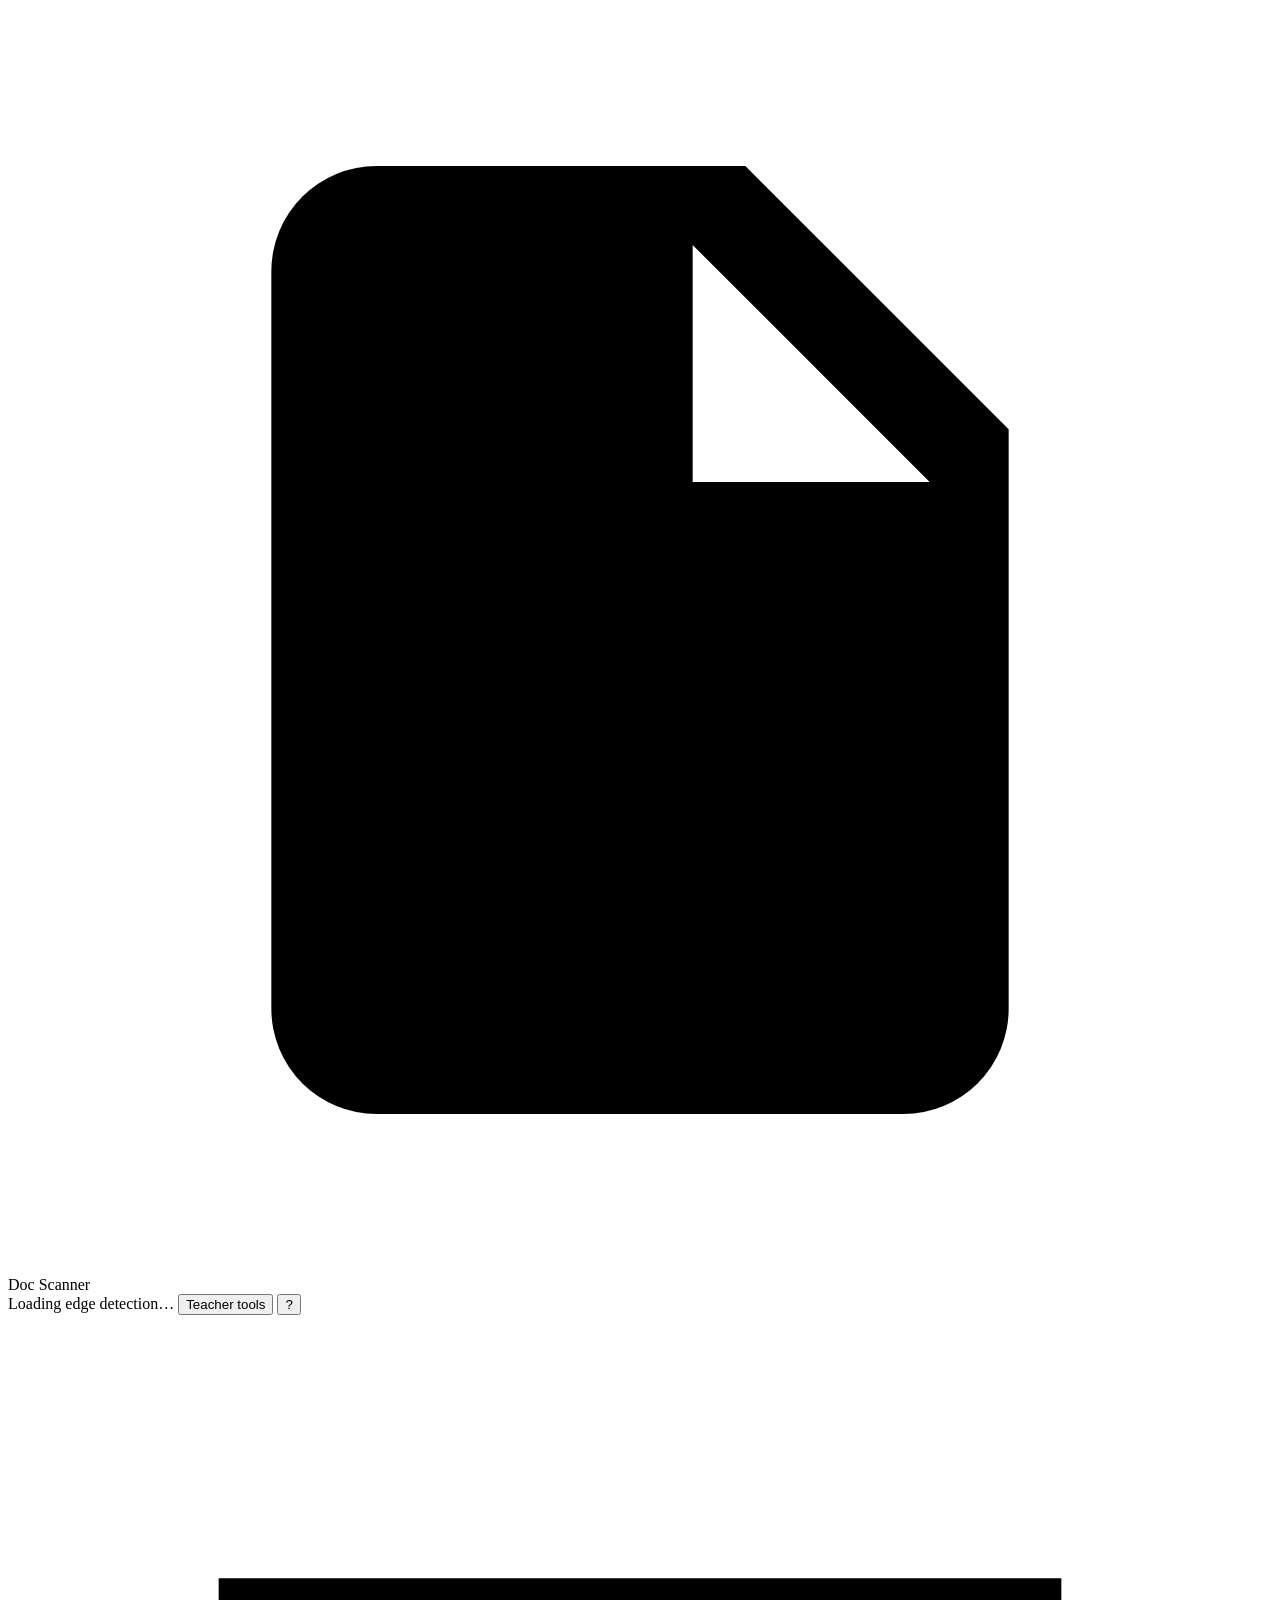
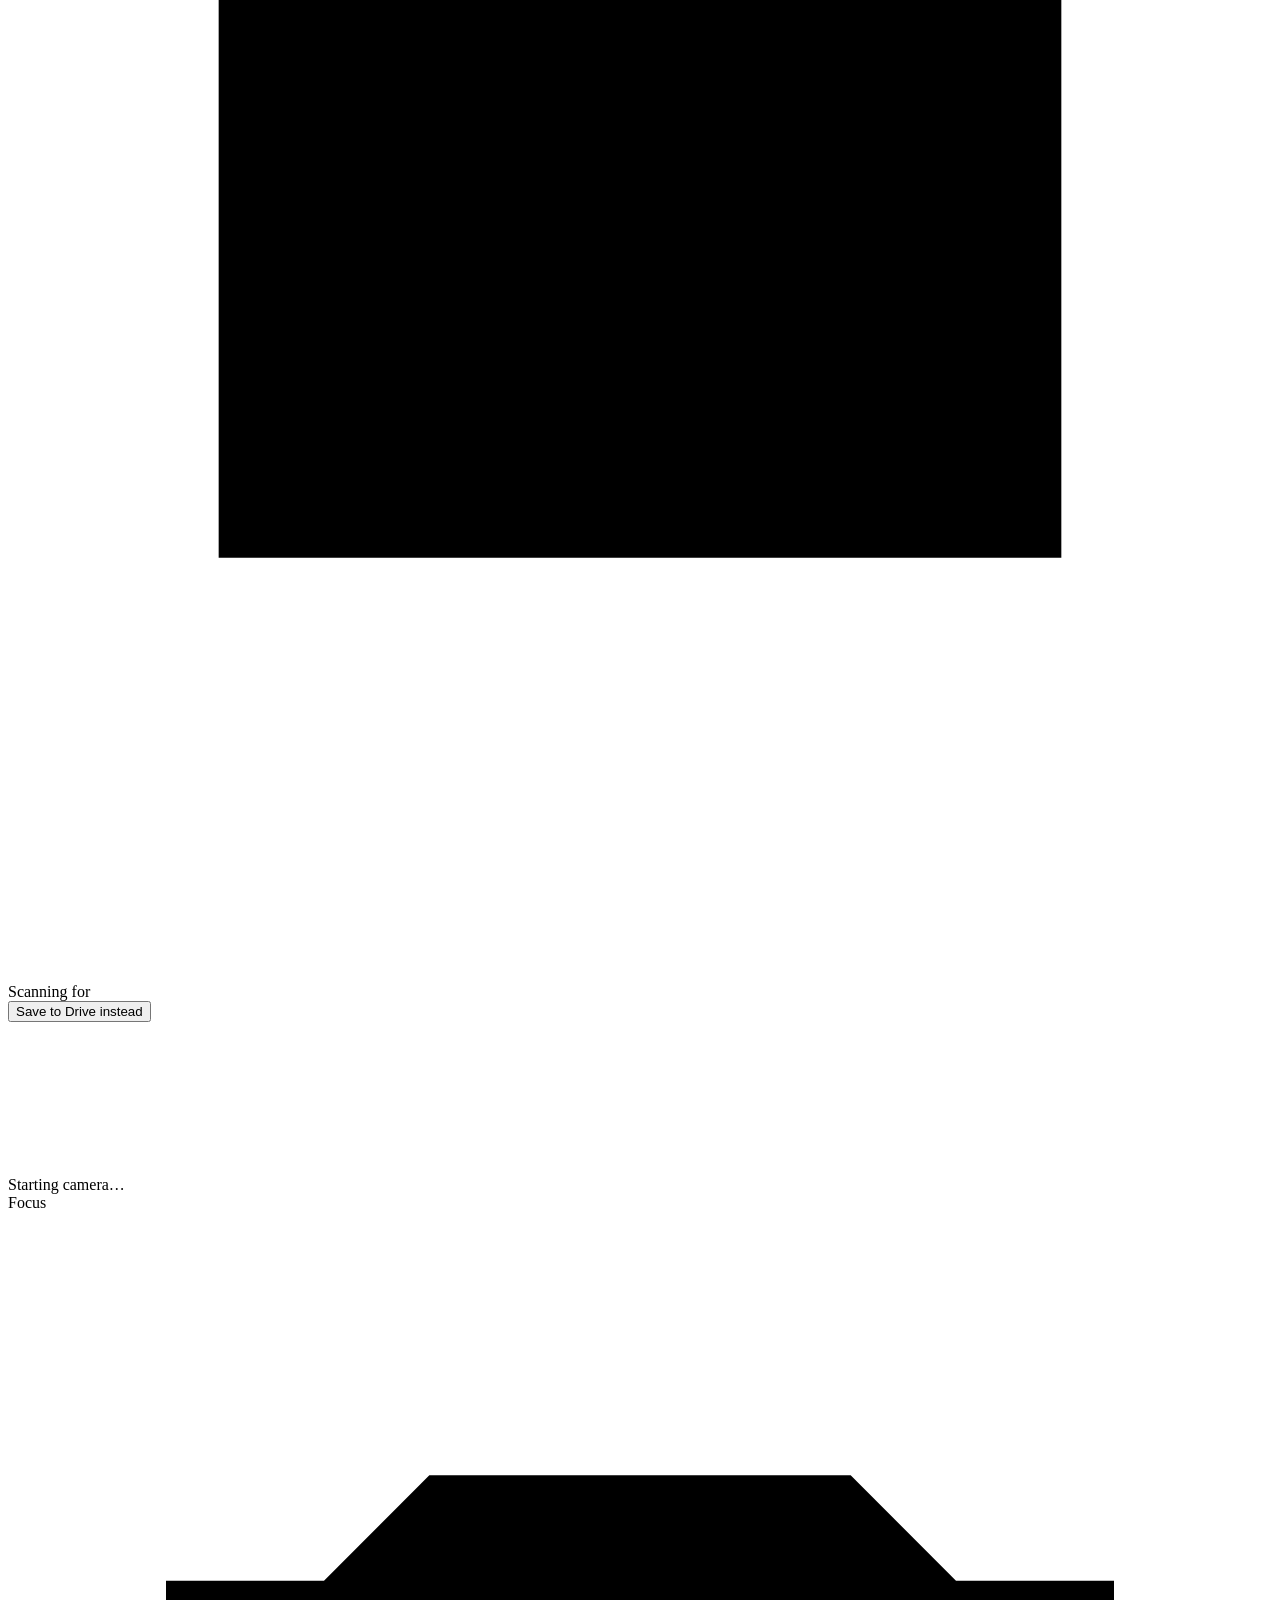
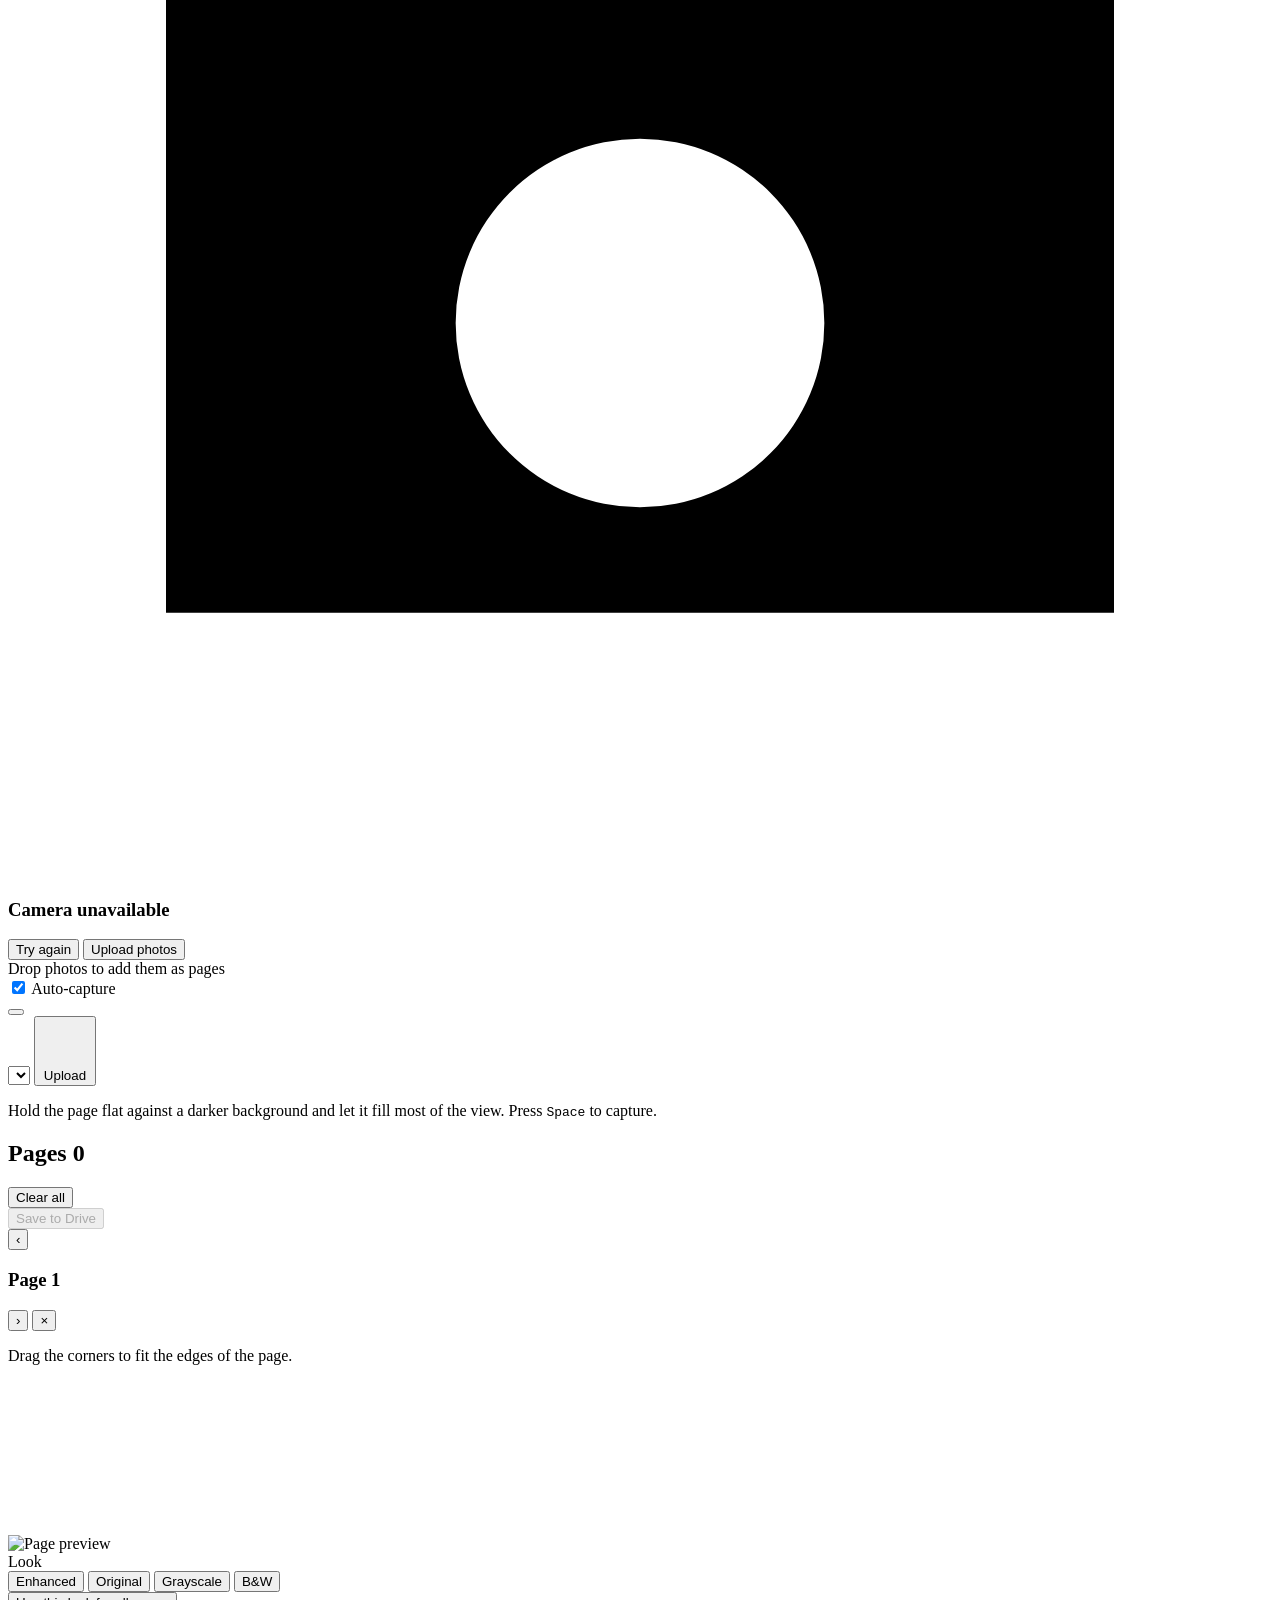
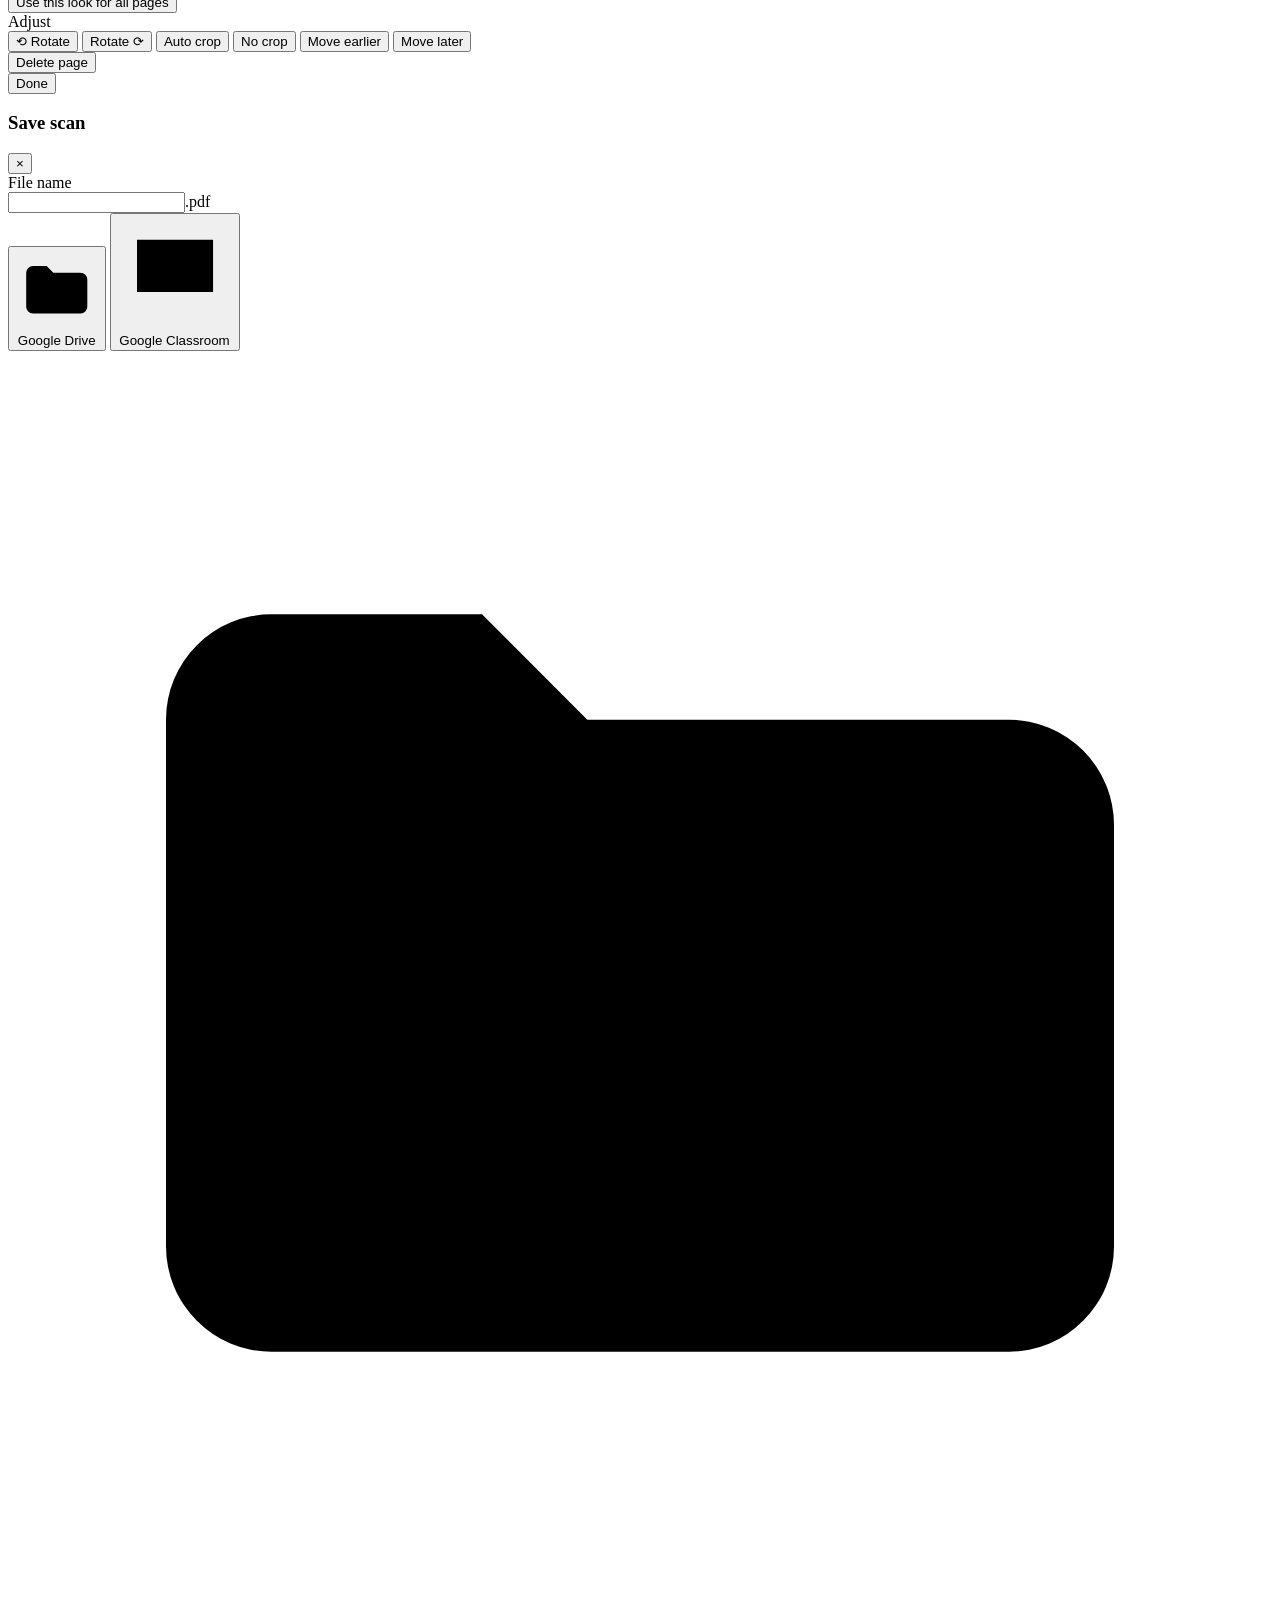
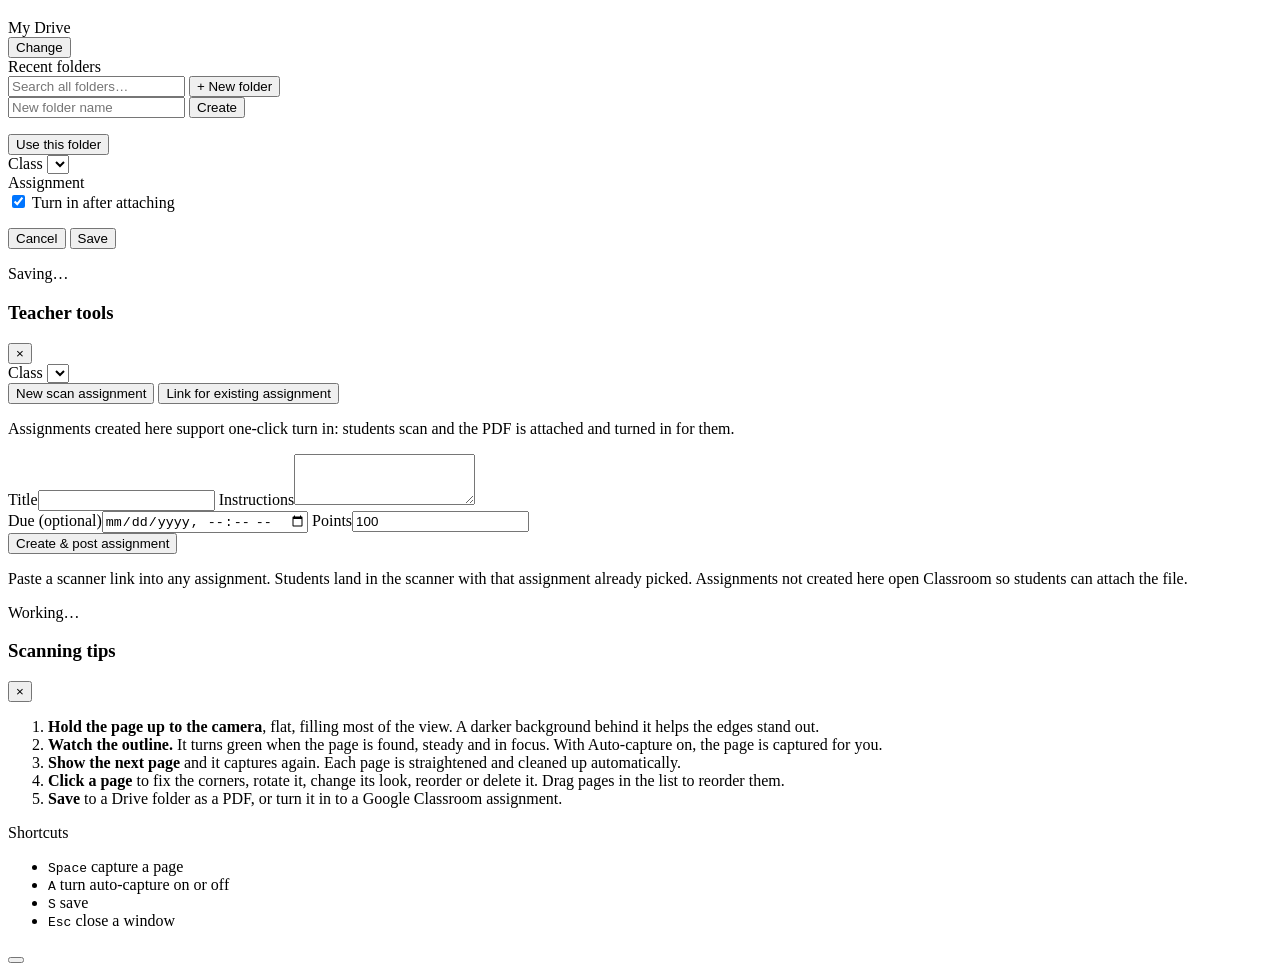
==== src/Index.html @ 850ed7a0 "Add Doc Scanner Apps Script web app Camera-based document scanner that saves multi-page PDFs to Goog" ====
<!DOCTYPE html>
<html>
<head>
  <base target="_top">
  <meta charset="utf-8">
  <?!= include('Styles'); ?>
</head>
<body>
  <header class="topbar">
    <div class="brand">
      <svg viewBox="0 0 24 24" aria-hidden="true"><path d="M7 3h7l5 5v11a2 2 0 0 1-2 2H7a2 2 0 0 1-2-2V5a2 2 0 0 1 2-2zm6 1.5V9h4.5M8 13h8M8 16.5h8"/></svg>
      <span>Doc Scanner</span>
    </div>
    <div class="topbar-right">
      <span id="cvStatus" class="chip" title="Automatic page edge detection">Loading edge detection…</span>
      <button id="teacherBtn" class="btn ghost small hidden" type="button">Teacher tools</button>
      <button id="helpBtn" class="icon-btn" type="button" title="Help" aria-label="Help">?</button>
    </div>
  </header>

  <div id="targetBanner" class="target-banner hidden">
    <svg viewBox="0 0 24 24" aria-hidden="true"><path d="M4 5h16v11H4zM2 19h20M9 9h6"/></svg>
    <div>Scanning for <b id="targetTitle"></b> <span id="targetCourse" class="muted"></span></div>
    <button id="targetClear" class="btn link small" type="button">Save to Drive instead</button>
  </div>

  <main class="layout">
    <section class="stage">
      <div class="viewport" id="viewport">
        <video id="video" playsinline muted autoplay></video>
        <canvas id="overlay"></canvas>
        <div class="hud">
          <div class="status-pill" id="statusPill"><span class="dot"></span><span id="statusText">Starting camera…</span></div>
          <div class="focus-meter" title="How sharp the image is">
            <span>Focus</span>
            <div class="bar"><div id="focusFill"></div></div>
          </div>
        </div>
        <div class="flash" id="flash"></div>
        <div class="camera-error hidden" id="cameraError">
          <svg viewBox="0 0 24 24" aria-hidden="true"><path d="M3 7h3l2-2h8l2 2h3v12H3zM12 10a3.5 3.5 0 1 0 0 7 3.5 3.5 0 0 0 0-7zM3 3l18 18"/></svg>
          <h3 id="cameraErrorTitle">Camera unavailable</h3>
          <p id="cameraErrorText"></p>
          <div class="row center">
            <button id="retryCamera" class="btn primary" type="button">Try again</button>
            <button id="uploadInstead" class="btn ghost" type="button">Upload photos</button>
          </div>
        </div>
        <div class="drop-hint hidden" id="dropHint">Drop photos to add them as pages</div>
      </div>

      <div class="controls">
        <div class="control-group">
          <label class="toggle" title="Capture automatically when a page is detected, steady and in focus">
            <input type="checkbox" id="autoToggle" checked>
            <span class="track"><span class="knob"></span></span>
            <span>Auto-capture</span>
          </label>
        </div>
        <button id="captureBtn" class="shutter" type="button" title="Capture page (Space)" aria-label="Capture page">
          <span class="ring"></span><span class="core"></span>
        </button>
        <div class="control-group right">
          <select id="cameraSelect" class="select hidden" title="Choose camera" aria-label="Choose camera"></select>
          <button id="uploadBtn" class="btn ghost" type="button" title="Add photos from your computer">
            <svg viewBox="0 0 24 24" aria-hidden="true"><path d="M12 16V4m0 0L7 9m5-5 5 5M4 20h16"/></svg>
            Upload
          </button>
          <input type="file" id="fileInput" accept="image/*" multiple hidden>
        </div>
      </div>
      <p class="hint">Hold the page flat against a darker background and let it fill most of the view. Press <kbd>Space</kbd> to capture.</p>
    </section>

    <aside class="pages-panel">
      <div class="panel-head">
        <h2>Pages <span id="pageCount" class="count">0</span></h2>
        <button id="clearBtn" class="btn link small hidden" type="button">Clear all</button>
      </div>
      <div id="pageList" class="page-list"></div>
      <div class="panel-foot">
        <button id="saveBtn" class="btn primary block large" type="button" disabled>Save to Drive</button>
      </div>
    </aside>
  </main>

  <!-- Page editor -->
  <div class="modal hidden" id="editorModal" role="dialog" aria-modal="true" aria-labelledby="edTitle">
    <div class="modal-card editor-card">
      <div class="modal-head">
        <button class="icon-btn" id="edPrev" type="button" title="Previous page" aria-label="Previous page">‹</button>
        <h3 id="edTitle">Page 1</h3>
        <button class="icon-btn" id="edNext" type="button" title="Next page" aria-label="Next page">›</button>
        <span class="spacer"></span>
        <button class="icon-btn" data-close type="button" aria-label="Close">×</button>
      </div>
      <div class="editor-body">
        <div class="crop-wrap">
          <p class="muted small-text">Drag the corners to fit the edges of the page.</p>
          <div class="crop-area" id="cropArea">
            <canvas id="cropCanvas"></canvas>
            <svg id="cropSvg"></svg>
            <canvas id="loupe" class="loupe hidden" width="132" height="132"></canvas>
          </div>
        </div>
        <div class="editor-side">
          <div class="preview-box"><img id="previewImg" alt="Page preview"><div class="spinner" id="previewSpin"></div></div>
          <div class="field-label">Look</div>
          <div class="seg" id="filterSeg">
            <button type="button" data-filter="enhanced">Enhanced</button>
            <button type="button" data-filter="original">Original</button>
            <button type="button" data-filter="gray">Grayscale</button>
            <button type="button" data-filter="bw">B&amp;W</button>
          </div>
          <button class="btn link small" id="edApplyAll" type="button">Use this look for all pages</button>
          <div class="field-label">Adjust</div>
          <div class="btn-grid">
            <button class="btn ghost" id="edRotL" type="button" title="Rotate left">⟲ Rotate</button>
            <button class="btn ghost" id="edRotR" type="button" title="Rotate right">Rotate ⟳</button>
            <button class="btn ghost" id="edAuto" type="button" title="Detect the page edges again">Auto crop</button>
            <button class="btn ghost" id="edFull" type="button" title="Use the whole photo">No crop</button>
            <button class="btn ghost" id="edEarlier" type="button">Move earlier</button>
            <button class="btn ghost" id="edLater" type="button">Move later</button>
          </div>
          <button class="btn danger-ghost block" id="edDelete" type="button">Delete page</button>
        </div>
      </div>
      <div class="modal-foot">
        <button class="btn primary" data-close type="button">Done</button>
      </div>
    </div>
  </div>

  <!-- Save -->
  <div class="modal hidden" id="saveModal" role="dialog" aria-modal="true" aria-labelledby="saveTitle">
    <div class="modal-card save-card">
      <div class="modal-head">
        <h3 id="saveTitle">Save scan</h3>
        <span class="spacer"></span>
        <button class="icon-btn" data-close type="button" aria-label="Close">×</button>
      </div>
      <div class="modal-body">
        <label class="field">
          <span class="field-label">File name</span>
          <div class="input-suffix"><input id="fileName" type="text" autocomplete="off" spellcheck="false"><span>.pdf</span></div>
        </label>

        <div class="tabs" role="tablist">
          <button type="button" role="tab" data-tab="drive" class="active">
            <svg viewBox="0 0 24 24" aria-hidden="true"><path d="M3 7a2 2 0 0 1 2-2h4l2 2h8a2 2 0 0 1 2 2v8a2 2 0 0 1-2 2H5a2 2 0 0 1-2-2z"/></svg>
            Google Drive
          </button>
          <button type="button" role="tab" data-tab="classroom">
            <svg viewBox="0 0 24 24" aria-hidden="true"><path d="M4 5h16v11H4zM2 19h20M9 9h6"/></svg>
            Google Classroom
          </button>
        </div>

        <div id="tabDrive" class="tab-panel">
          <div class="dest">
            <svg class="folder-icon" viewBox="0 0 24 24" aria-hidden="true"><path d="M3 7a2 2 0 0 1 2-2h4l2 2h8a2 2 0 0 1 2 2v8a2 2 0 0 1-2 2H5a2 2 0 0 1-2-2z"/></svg>
            <div class="dest-text">
              <div class="dest-name" id="destName">My Drive</div>
              <div class="dest-path" id="destPath"></div>
            </div>
            <button id="browseBtn" class="btn ghost small" type="button">Change</button>
          </div>
          <div id="recentWrap">
            <div class="field-label">Recent folders</div>
            <div id="recentChips" class="chips"></div>
          </div>

          <div class="browser hidden" id="browser">
            <div class="browser-top">
              <input type="search" id="folderSearch" placeholder="Search all folders…" autocomplete="off">
              <button id="newFolderBtn" class="btn ghost small" type="button">+ New folder</button>
            </div>
            <nav class="crumbs" id="crumbs"></nav>
            <div class="new-folder hidden" id="newFolderRow">
              <input type="text" id="newFolderName" placeholder="New folder name" autocomplete="off">
              <button class="btn primary small" id="newFolderCreate" type="button">Create</button>
            </div>
            <ul class="folder-list" id="folderList"></ul>
            <div class="browser-foot">
              <button id="useFolderBtn" class="btn primary small" type="button">Use this folder</button>
            </div>
          </div>
        </div>

        <div id="tabClassroom" class="tab-panel hidden">
          <label class="field">
            <span class="field-label">Class</span>
            <select id="courseSelect" class="select block"></select>
          </label>
          <div class="field-label">Assignment</div>
          <div id="assignmentList" class="assignment-list"></div>
          <label class="check"><input type="checkbox" id="turnInCheck" checked> Turn in after attaching</label>
        </div>

        <p class="form-error hidden" id="saveError"></p>
      </div>
      <div class="modal-foot">
        <span class="muted small-text" id="saveSize"></span>
        <span class="spacer"></span>
        <button class="btn ghost" data-close type="button">Cancel</button>
        <button class="btn primary" id="confirmSave" type="button">Save</button>
      </div>
      <div class="busy hidden" id="saveBusy"><div class="spinner"></div><p id="saveBusyText">Saving…</p></div>
    </div>
  </div>

  <!-- Result -->
  <div class="modal hidden" id="resultModal" role="dialog" aria-modal="true" aria-labelledby="resultTitle">
    <div class="modal-card result-card">
      <div class="result-icon" id="resultIcon"></div>
      <h3 id="resultTitle"></h3>
      <div id="resultBody" class="result-body"></div>
      <div class="result-actions" id="resultActions"></div>
    </div>
  </div>

  <!-- Teacher tools -->
  <div class="modal hidden" id="teacherModal" role="dialog" aria-modal="true" aria-labelledby="teacherTitle">
    <div class="modal-card save-card">
      <div class="modal-head">
        <h3 id="teacherTitle">Teacher tools</h3>
        <span class="spacer"></span>
        <button class="icon-btn" data-close type="button" aria-label="Close">×</button>
      </div>
      <div class="modal-body">
        <label class="field">
          <span class="field-label">Class</span>
          <select id="tCourse" class="select block"></select>
        </label>
        <div class="tabs" role="tablist">
          <button type="button" role="tab" data-ttab="create" class="active">New scan assignment</button>
          <button type="button" role="tab" data-ttab="link">Link for existing assignment</button>
        </div>
        <div id="tCreate" class="tab-panel">
          <p class="muted small-text">Assignments created here support one-click turn in: students scan and the PDF is attached and turned in for them.</p>
          <label class="field"><span class="field-label">Title</span><input id="tTitle" type="text"></label>
          <label class="field"><span class="field-label">Instructions</span><textarea id="tDesc" rows="3"></textarea></label>
          <div class="row">
            <label class="field grow"><span class="field-label">Due (optional)</span><input id="tDue" type="datetime-local"></label>
            <label class="field"><span class="field-label">Points</span><input id="tPoints" type="number" min="0" value="100" class="narrow"></label>
          </div>
          <button class="btn primary" id="tCreateBtn" type="button">Create &amp; post assignment</button>
        </div>
        <div id="tLink" class="tab-panel hidden">
          <p class="muted small-text">Paste a scanner link into any assignment. Students land in the scanner with that assignment already picked. Assignments not created here open Classroom so students can attach the file.</p>
          <div id="tWorkList" class="assignment-list"></div>
        </div>
        <div id="tResult" class="notice hidden"></div>
        <p class="form-error hidden" id="tError"></p>
      </div>
      <div class="busy hidden" id="tBusy"><div class="spinner"></div><p>Working…</p></div>
    </div>
  </div>

  <!-- Help -->
  <div class="modal hidden" id="helpModal" role="dialog" aria-modal="true" aria-labelledby="helpTitle">
    <div class="modal-card help-card">
      <div class="modal-head">
        <h3 id="helpTitle">Scanning tips</h3>
        <span class="spacer"></span>
        <button class="icon-btn" data-close type="button" aria-label="Close">×</button>
      </div>
      <div class="modal-body">
        <ol class="tips">
          <li><b>Hold the page up to the camera</b>, flat, filling most of the view. A darker background behind it helps the edges stand out.</li>
          <li><b>Watch the outline.</b> It turns green when the page is found, steady and in focus. With Auto-capture on, the page is captured for you.</li>
          <li><b>Show the next page</b> and it captures again. Each page is straightened and cleaned up automatically.</li>
          <li><b>Click a page</b> to fix the corners, rotate it, change its look, reorder or delete it. Drag pages in the list to reorder them.</li>
          <li><b>Save</b> to a Drive folder as a PDF, or turn it in to a Google Classroom assignment.</li>
        </ol>
        <div class="field-label">Shortcuts</div>
        <ul class="keys">
          <li><kbd>Space</kbd> capture a page</li>
          <li><kbd>A</kbd> turn auto-capture on or off</li>
          <li><kbd>S</kbd> save</li>
          <li><kbd>Esc</kbd> close a window</li>
        </ul>
      </div>
    </div>
  </div>

  <div class="toast hidden" id="toast" role="status"><span id="toastText"></span><button id="toastAction" class="btn link small hidden" type="button"></button></div>

  <?!= include('Vision'); ?>
  <?!= include('App'); ?>
</body>
</html>
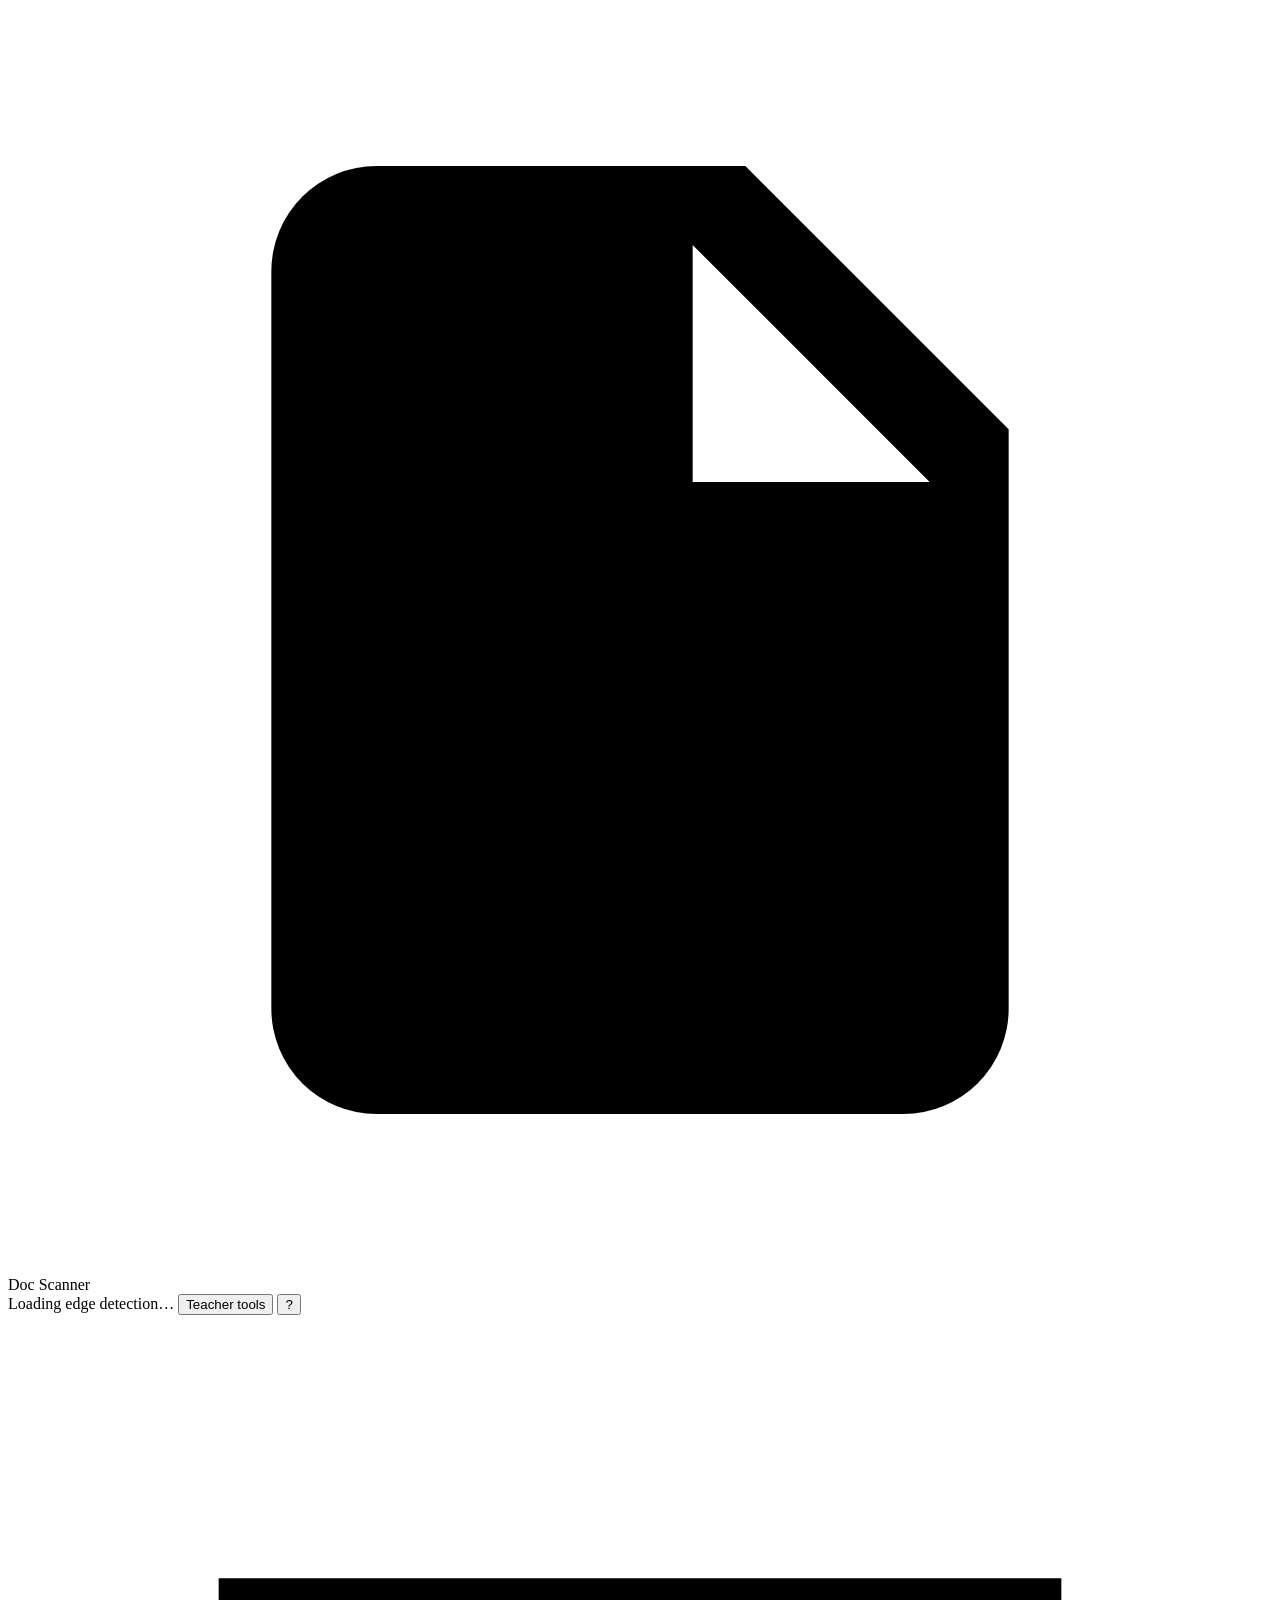
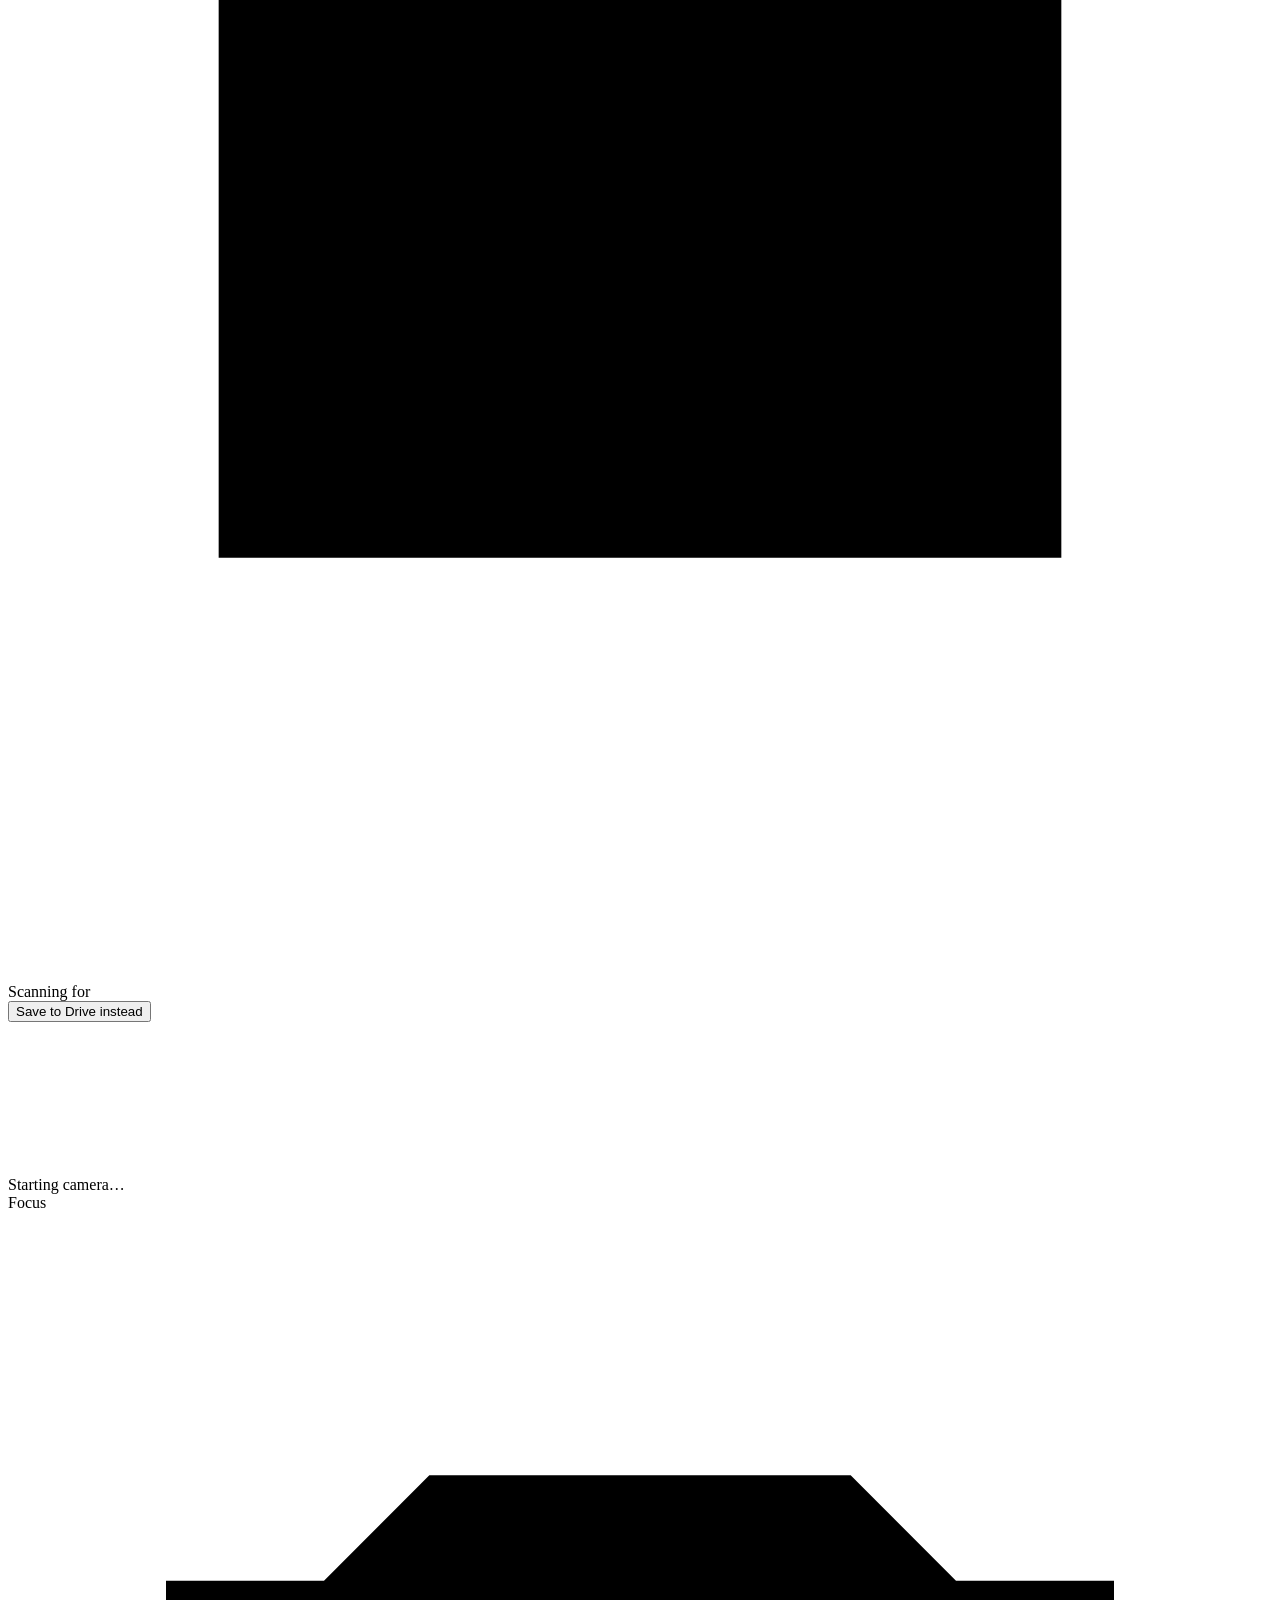
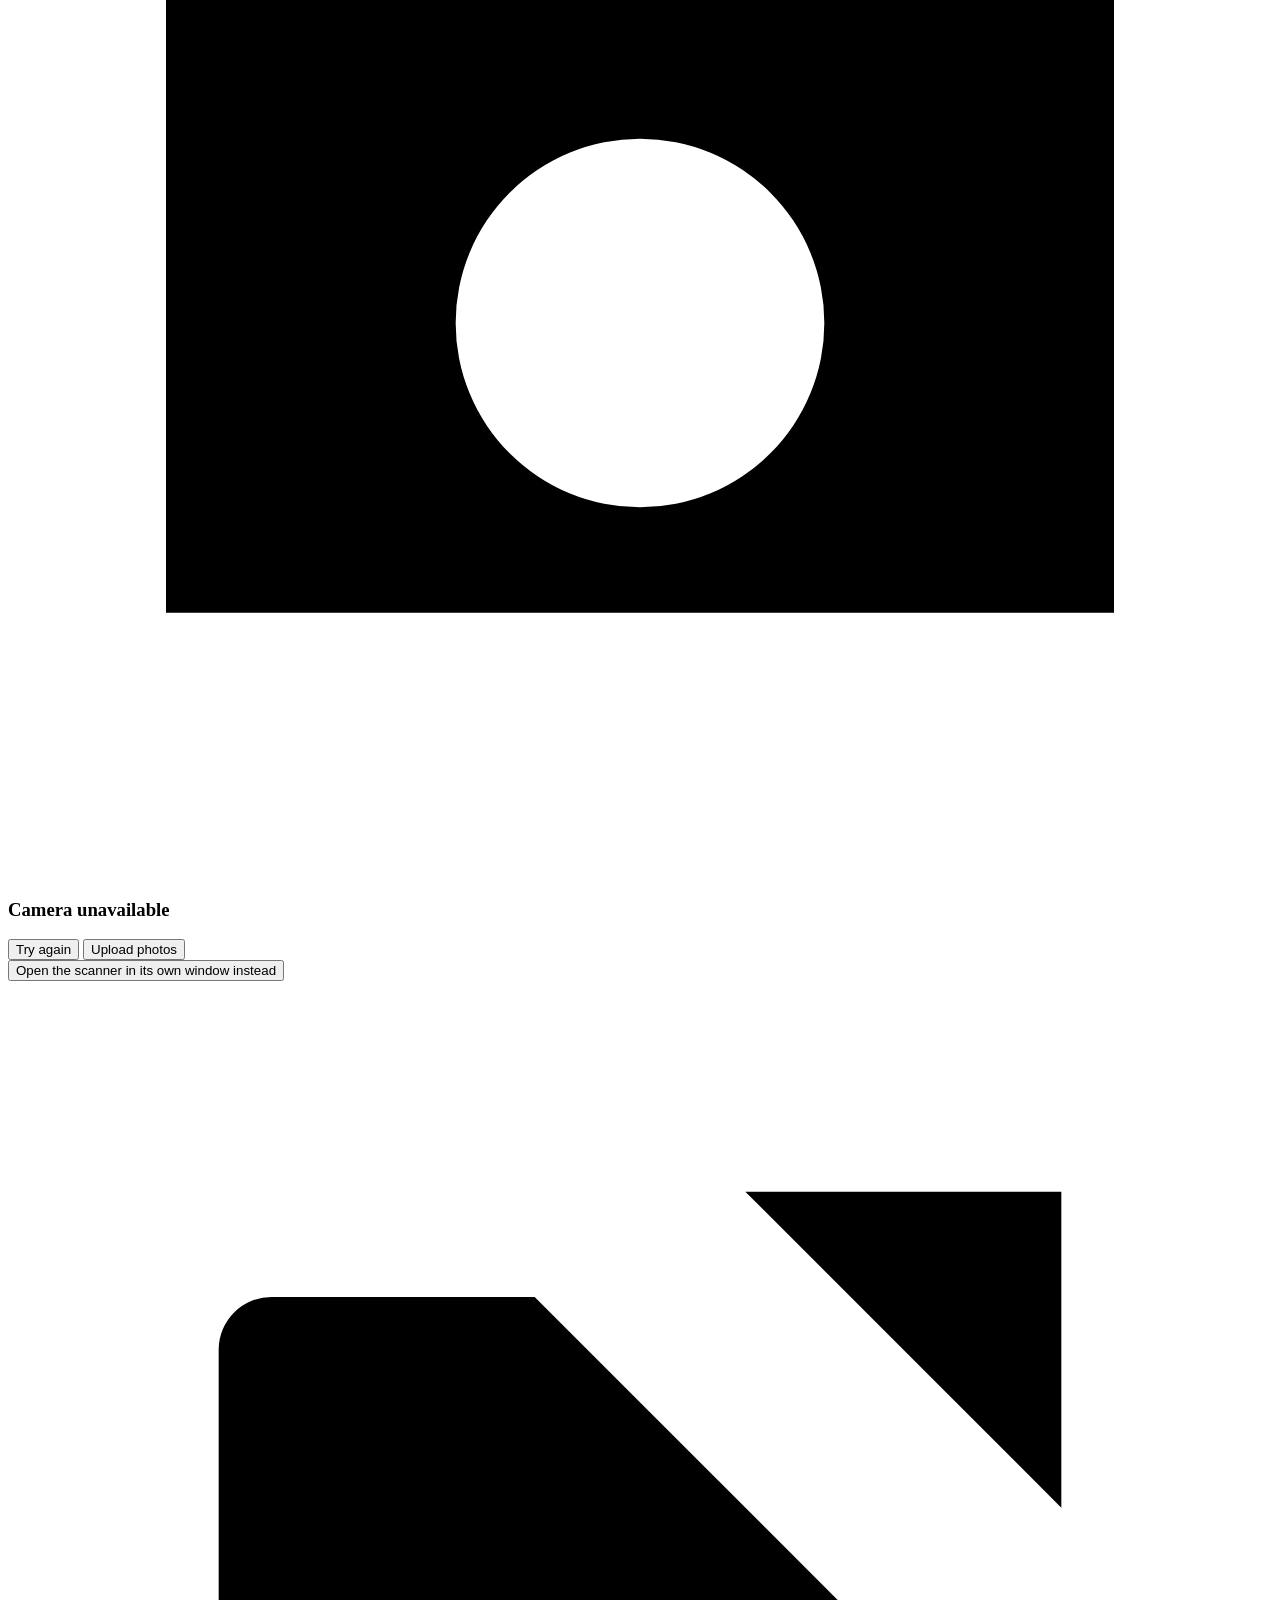
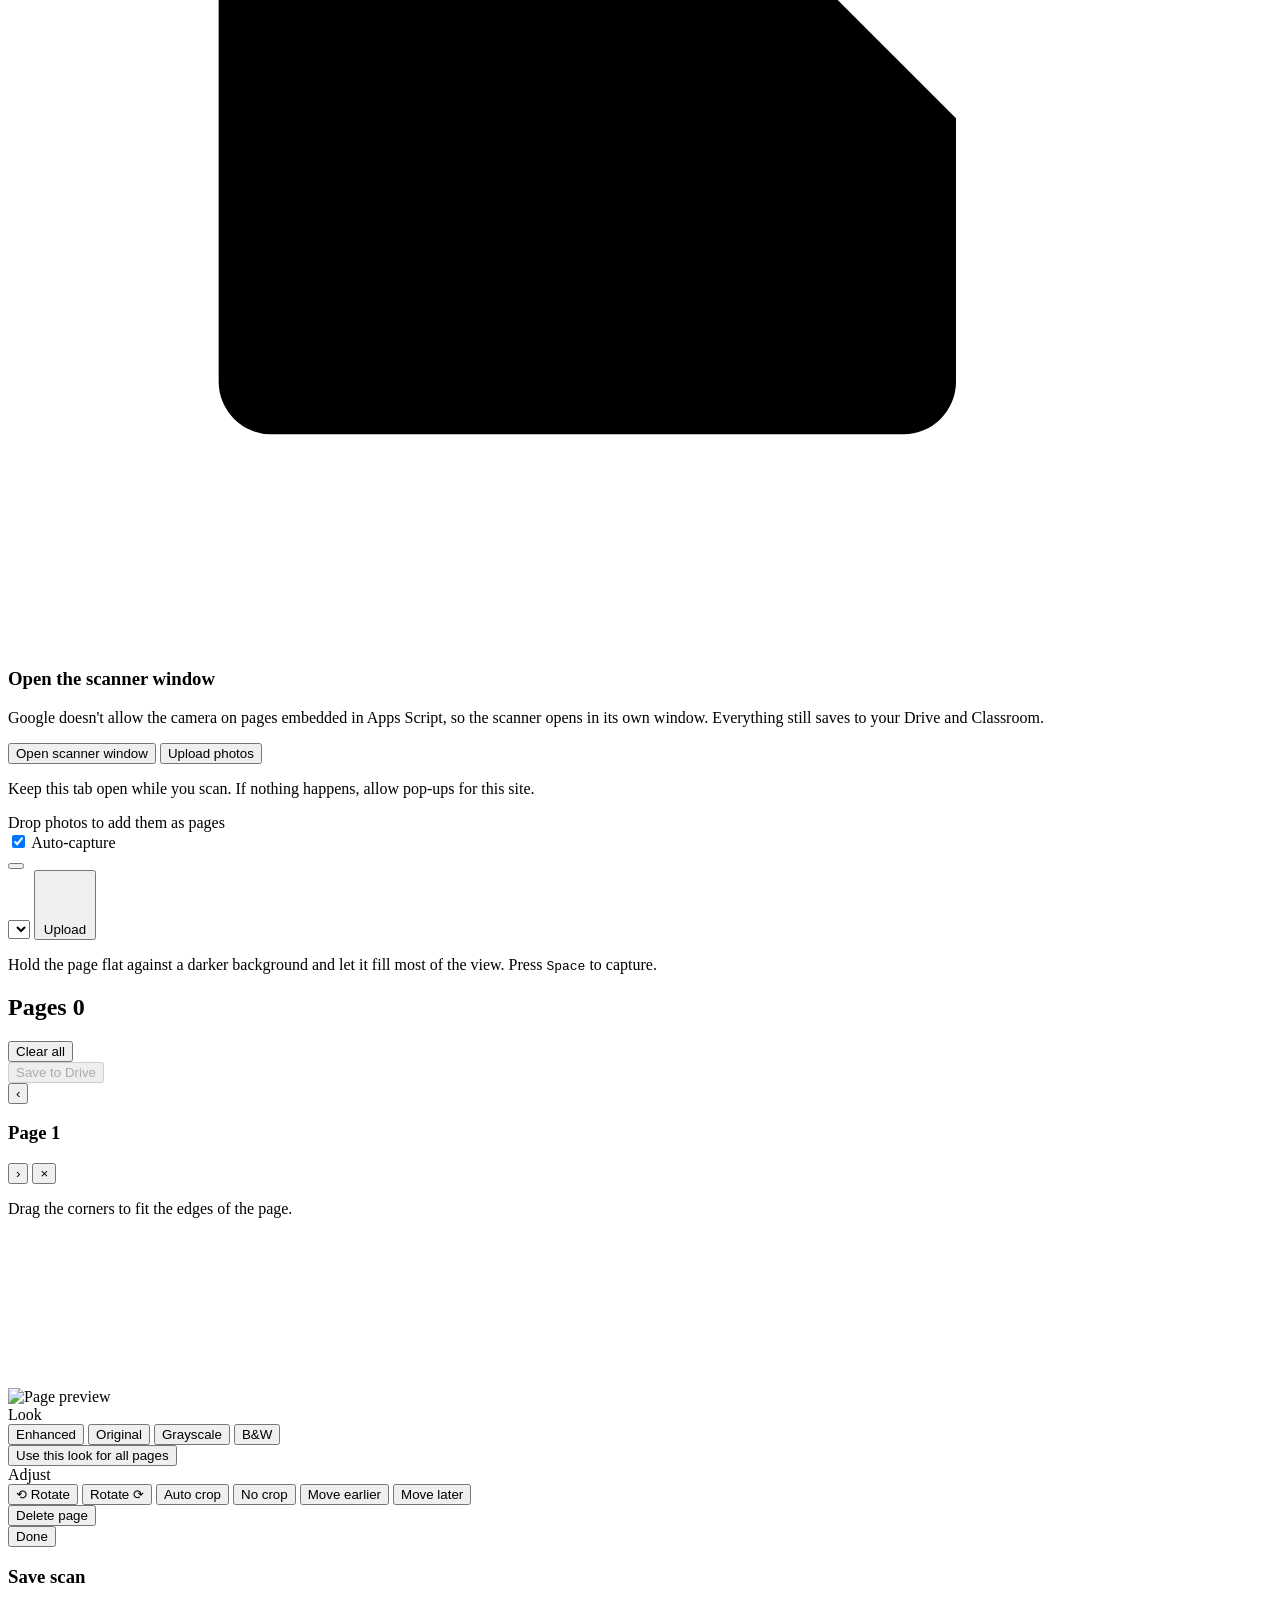
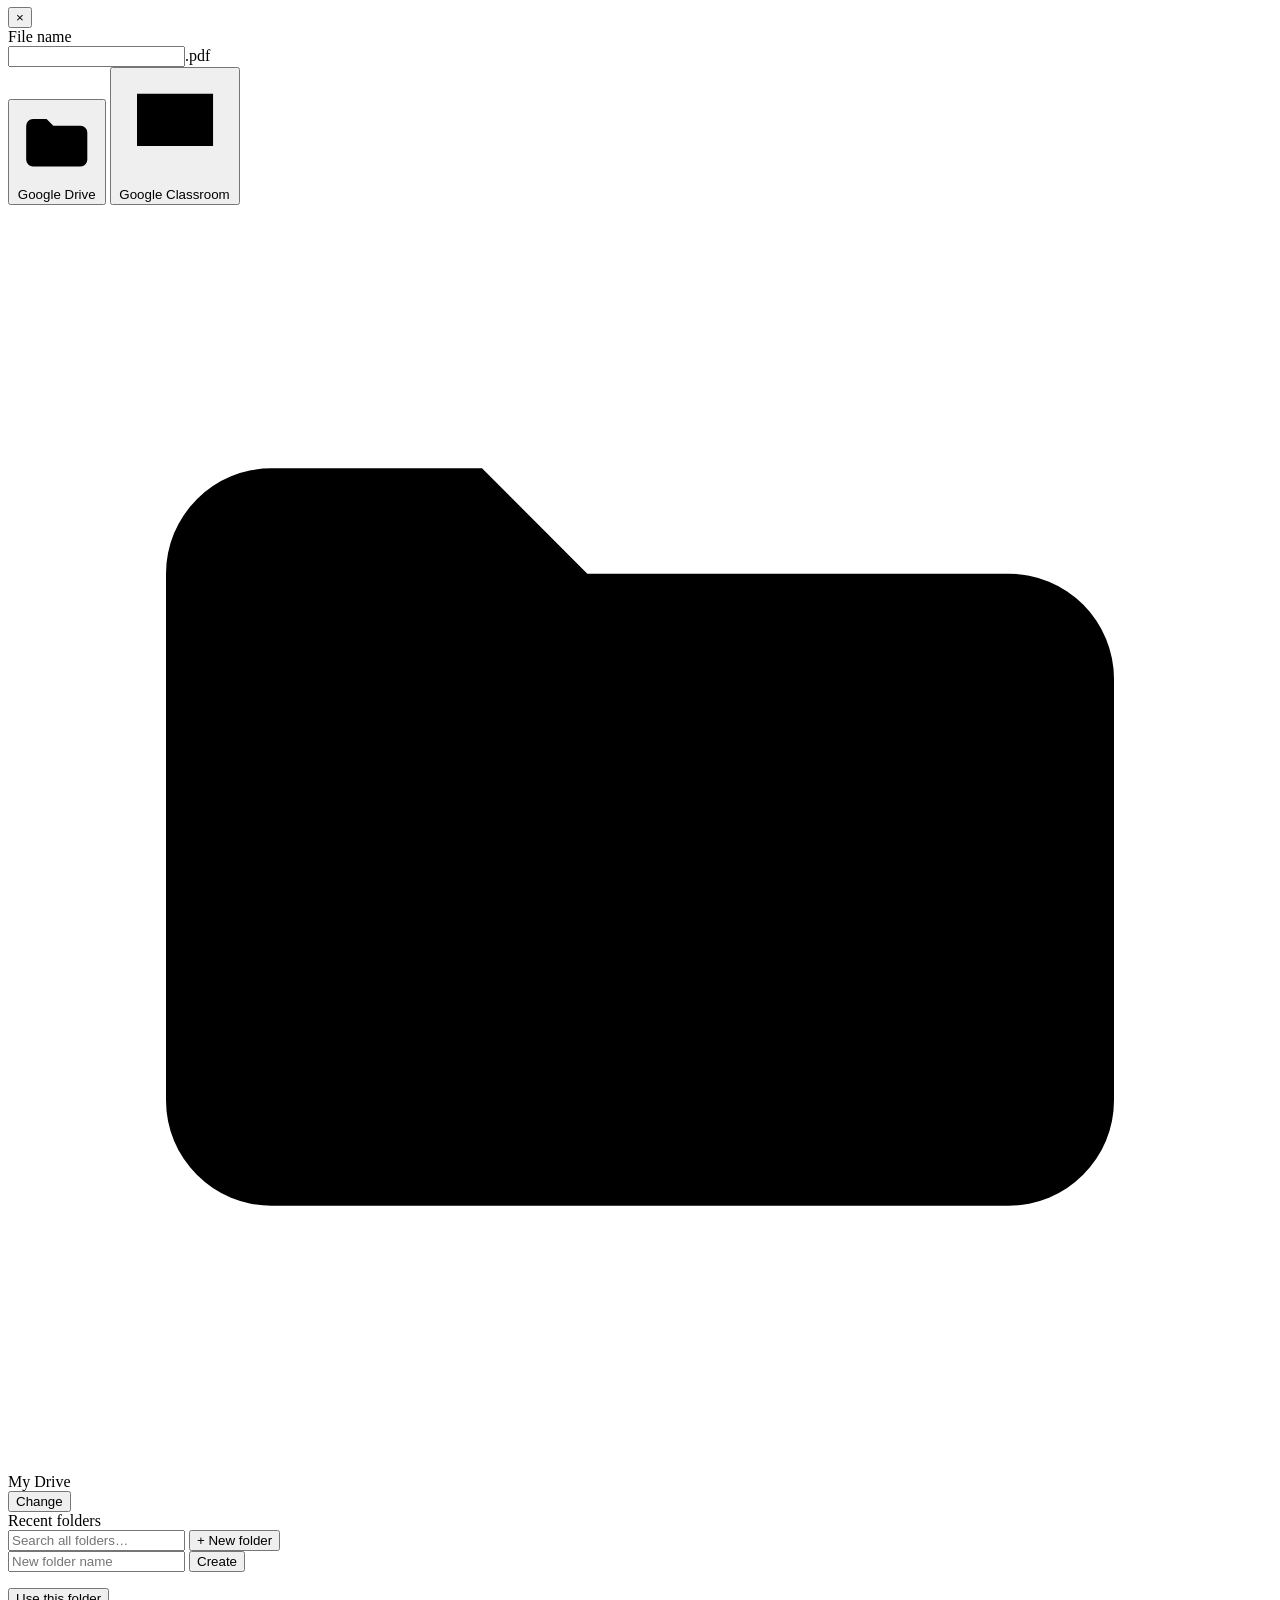
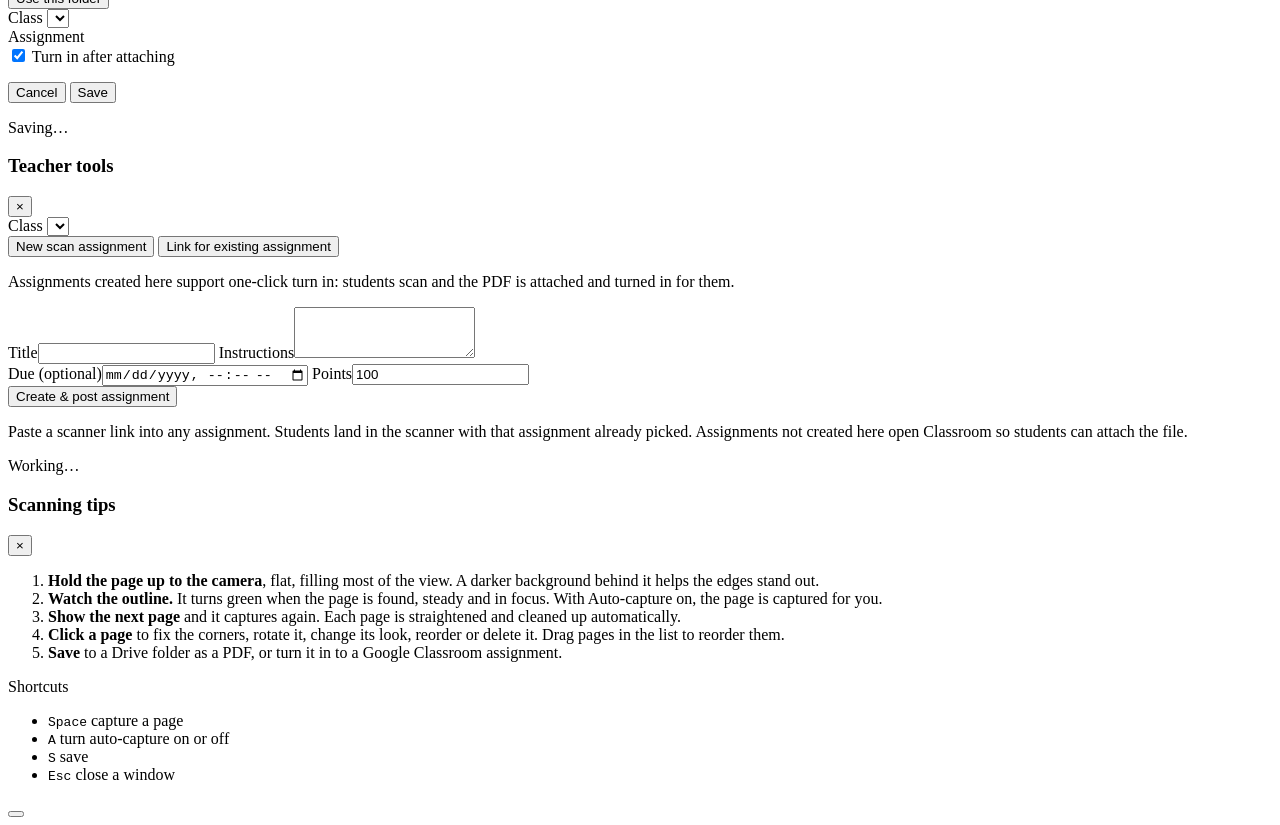
==== commit a7007540: "WIP: open scanner in its own window when the camera is blocked Apps Script serves web apps in a fram" ====
--- a/src/Index.html
+++ b/src/Index.html
@@ -6,6 +6,8 @@
   <?!= include('Styles'); ?>
 </head>
 <body>
+  <!-- The UI lives in a template so it can also be stamped into the pop-out scanner window. -->
+  <template id="app-markup">
   <header class="topbar">
     <div class="brand">
       <svg viewBox="0 0 24 24" aria-hidden="true"><path d="M7 3h7l5 5v11a2 2 0 0 1-2 2H7a2 2 0 0 1-2-2V5a2 2 0 0 1 2-2zm6 1.5V9h4.5M8 13h8M8 16.5h8"/></svg>
@@ -45,6 +47,17 @@
             <button id="retryCamera" class="btn primary" type="button">Try again</button>
             <button id="uploadInstead" class="btn ghost" type="button">Upload photos</button>
           </div>
+          <button id="popoutFromError" class="btn link hidden" type="button">Open the scanner in its own window instead</button>
+        </div>
+        <div class="camera-error hidden" id="popoutPanel">
+          <svg viewBox="0 0 24 24" aria-hidden="true"><path d="M14 4h6v6M20 4l-8 8M18 14v5a1 1 0 0 1-1 1H5a1 1 0 0 1-1-1V7a1 1 0 0 1 1-1h5"/></svg>
+          <h3 id="popoutTitle">Open the scanner window</h3>
+          <p id="popoutText">Google doesn't allow the camera on pages embedded in Apps Script, so the scanner opens in its own window. Everything still saves to your Drive and Classroom.</p>
+          <div class="row center">
+            <button id="popoutBtn" class="btn primary large" type="button">Open scanner window</button>
+            <button id="popoutUpload" class="btn ghost" type="button">Upload photos</button>
+          </div>
+          <p class="popout-note">Keep this tab open while you scan. If nothing happens, allow pop-ups for this site.</p>
         </div>
         <div class="drop-hint hidden" id="dropHint">Drop photos to add them as pages</div>
       </div>
@@ -286,6 +299,9 @@
 
   <div class="toast hidden" id="toast" role="status"><span id="toastText"></span><button id="toastAction" class="btn link small hidden" type="button"></button></div>
 
+  </template>
+  <script>document.body.prepend(document.getElementById('app-markup').content.cloneNode(true));</script>
+
   <?!= include('Vision'); ?>
   <?!= include('App'); ?>
 </body>
